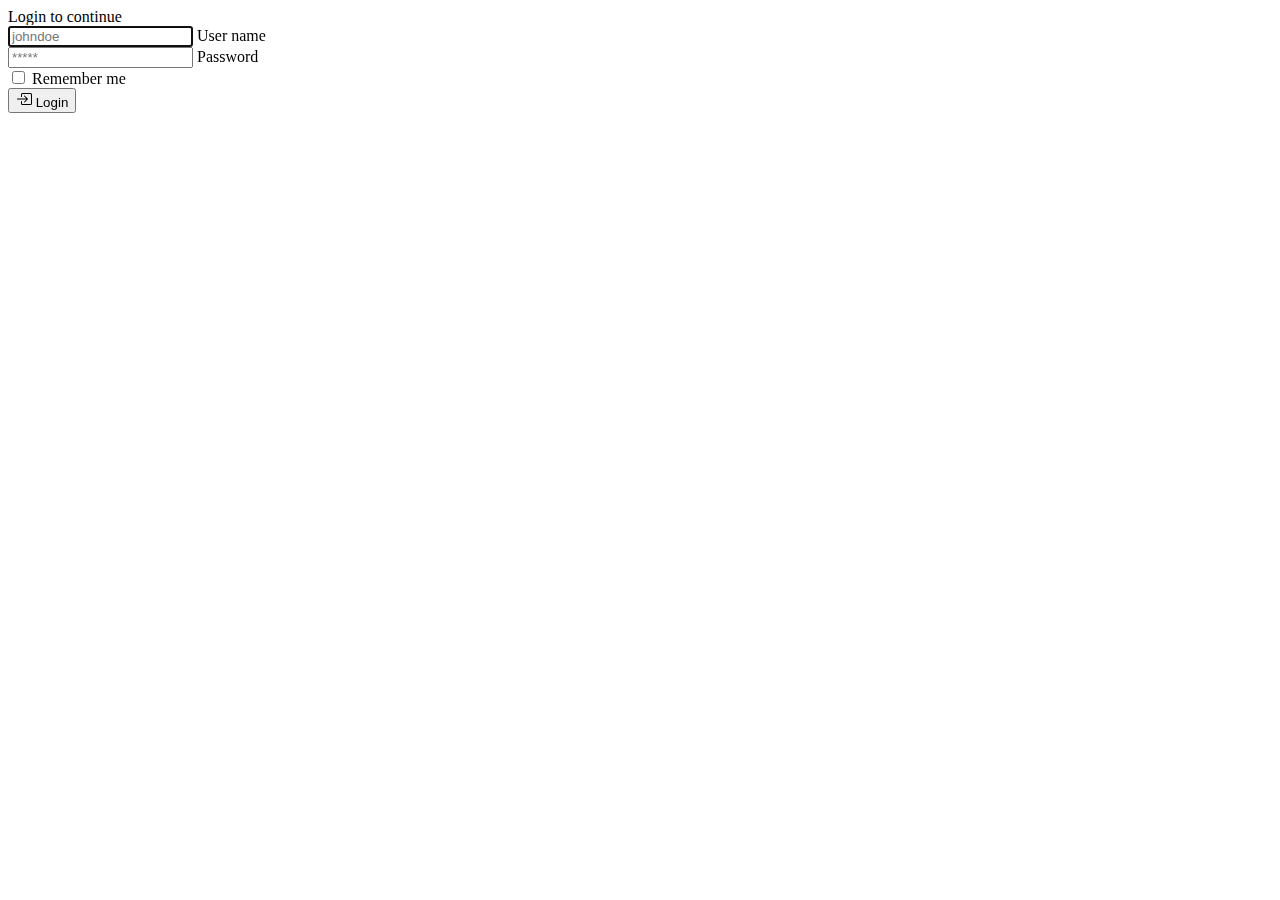
==== index.html @ 6af7c313 "creating login page" ====
<!DOCTYPE html>
<html lang="en">
<head>
    <meta charset="UTF-8">
    <meta http-equiv="X-UA-Compatible" content="IE=edge">
    <meta name="viewport" content="width=device-width, initial-scale=1.0">
    <title>Login Page</title>
    <link href="https://cdn.jsdelivr.net/npm/bootstrap@5.3.0-alpha1/dist/css/bootstrap.min.css" rel="stylesheet" integrity="sha384-GLhlTQ8iRABdZLl6O3oVMWSktQOp6b7In1Zl3/Jr59b6EGGoI1aFkw7cmDA6j6gD" crossorigin="anonymous">
</head>

<body bg-light>
    <div class="container">
        <div class="row justify-content-center">
            <div class="col-md-4">
                <div class="card shadow-lg mt-5">
                    <div class="card-header text-bg-primary">Login to continue</div>
                    <div class="card-body">
                        <form >
                            <div class="form-floating mb-3">
                                <input type="text" class="form-control" id="user_name" placeholder="johndoe" autofocus>
                                <label for="user_name">User name</label>
                            </div>
                            <div class="form-floating mb-3">
                                <input type="password" class="form-control" id="pass_word" placeholder="*****" >
                                <label for="pass_word">Password</label>
                            </div>
                            <div class="form-check mb-3">
                                <input type="checkbox" class="form-check-input" form="remember_me">
                                <label for="remember_me" class="form-check-label" >Remember me</label>
                            </div>
                            <div class="d-grid">
                                <button class="btn btn-success" type="submit">
                                    <svg xmlns="http://www.w3.org/2000/svg" width="16" height="16" fill="currentColor" class="bi bi-box-arrow-in-right" viewBox="0 0 16 16">
                                        <path fill-rule="evenodd" d="M6 3.5a.5.5 0 0 1 .5-.5h8a.5.5 0 0 1 .5.5v9a.5.5 0 0 1-.5.5h-8a.5.5 0 0 1-.5-.5v-2a.5.5 0 0 0-1 0v2A1.5 1.5 0 0 0 6.5 14h8a1.5 1.5 0 0 0 1.5-1.5v-9A1.5 1.5 0 0 0 14.5 2h-8A1.5 1.5 0 0 0 5 3.5v2a.5.5 0 0 0 1 0v-2z"/>
                                        <path fill-rule="evenodd" d="M11.854 8.354a.5.5 0 0 0 0-.708l-3-3a.5.5 0 1 0-.708.708L10.293 7.5H1.5a.5.5 0 0 0 0 1h8.793l-2.147 2.146a.5.5 0 0 0 .708.708l3-3z"/>
                                    </svg>
                                    Login</button>
                            </div>
                        </form>
                    </div>
                </div>
            </div>
        </div>
    </div>


    <script src="https://cdn.jsdelivr.net/npm/bootstrap@5.3.0-alpha1/dist/js/bootstrap.bundle.min.js" integrity="sha384-w76AqPfDkMBDXo30jS1Sgez6pr3x5MlQ1ZAGC+nuZB+EYdgRZgiwxhTBTkF7CXvN" crossorigin="anonymous"></script>    
</body>
</html>
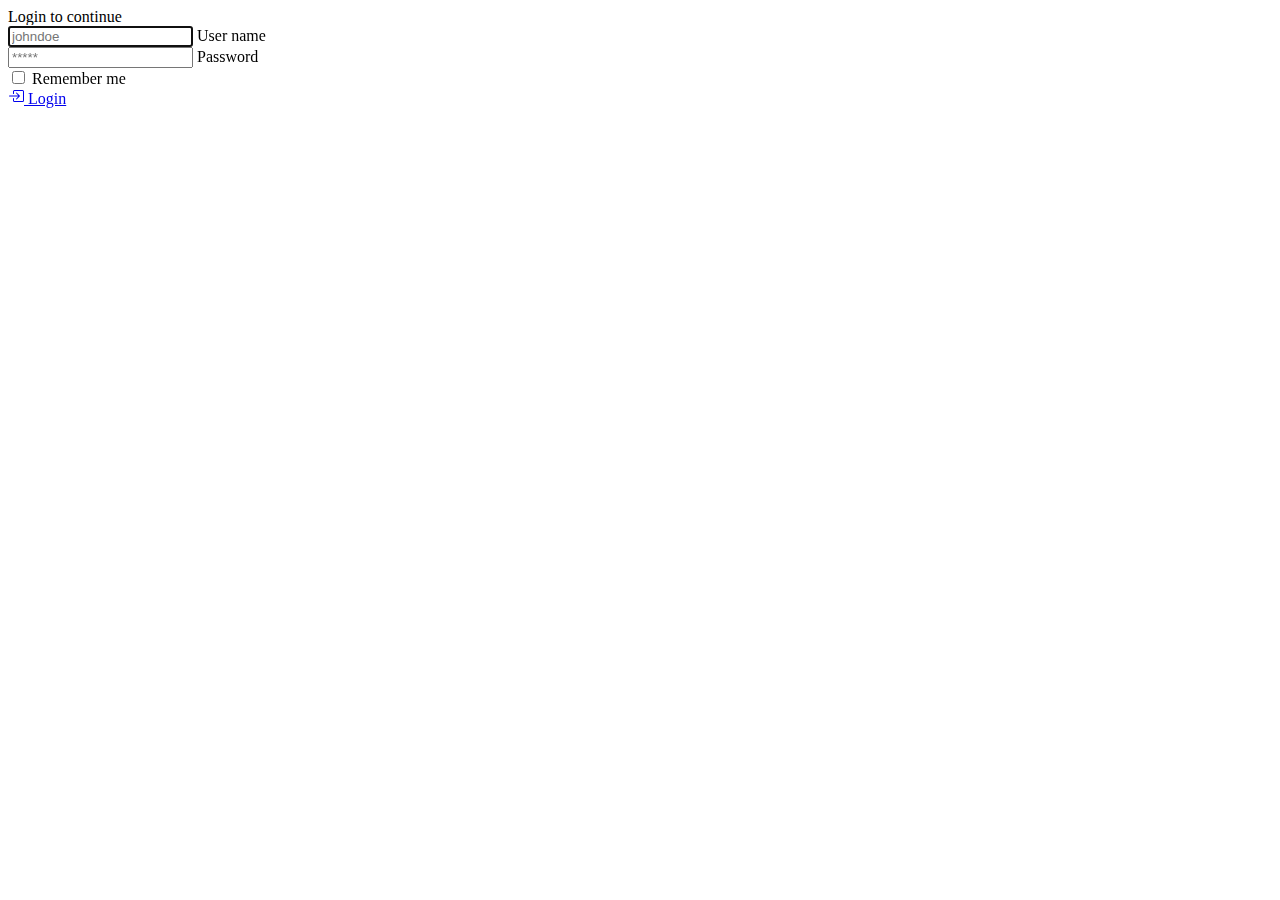
==== commit 162e1523: "finalisation" ====
--- a/index.html
+++ b/index.html
@@ -29,12 +29,12 @@
                                 <label for="remember_me" class="form-check-label" >Remember me</label>
                             </div>
                             <div class="d-grid">
-                                <button class="btn btn-success" type="submit">
+                                <a href="dash.html" class="btn btn-success" type="submit">
                                     <svg xmlns="http://www.w3.org/2000/svg" width="16" height="16" fill="currentColor" class="bi bi-box-arrow-in-right" viewBox="0 0 16 16">
                                         <path fill-rule="evenodd" d="M6 3.5a.5.5 0 0 1 .5-.5h8a.5.5 0 0 1 .5.5v9a.5.5 0 0 1-.5.5h-8a.5.5 0 0 1-.5-.5v-2a.5.5 0 0 0-1 0v2A1.5 1.5 0 0 0 6.5 14h8a1.5 1.5 0 0 0 1.5-1.5v-9A1.5 1.5 0 0 0 14.5 2h-8A1.5 1.5 0 0 0 5 3.5v2a.5.5 0 0 0 1 0v-2z"/>
                                         <path fill-rule="evenodd" d="M11.854 8.354a.5.5 0 0 0 0-.708l-3-3a.5.5 0 1 0-.708.708L10.293 7.5H1.5a.5.5 0 0 0 0 1h8.793l-2.147 2.146a.5.5 0 0 0 .708.708l3-3z"/>
                                     </svg>
-                                    Login</button>
+                                    Login</a>
                             </div>
                         </form>
                     </div>
